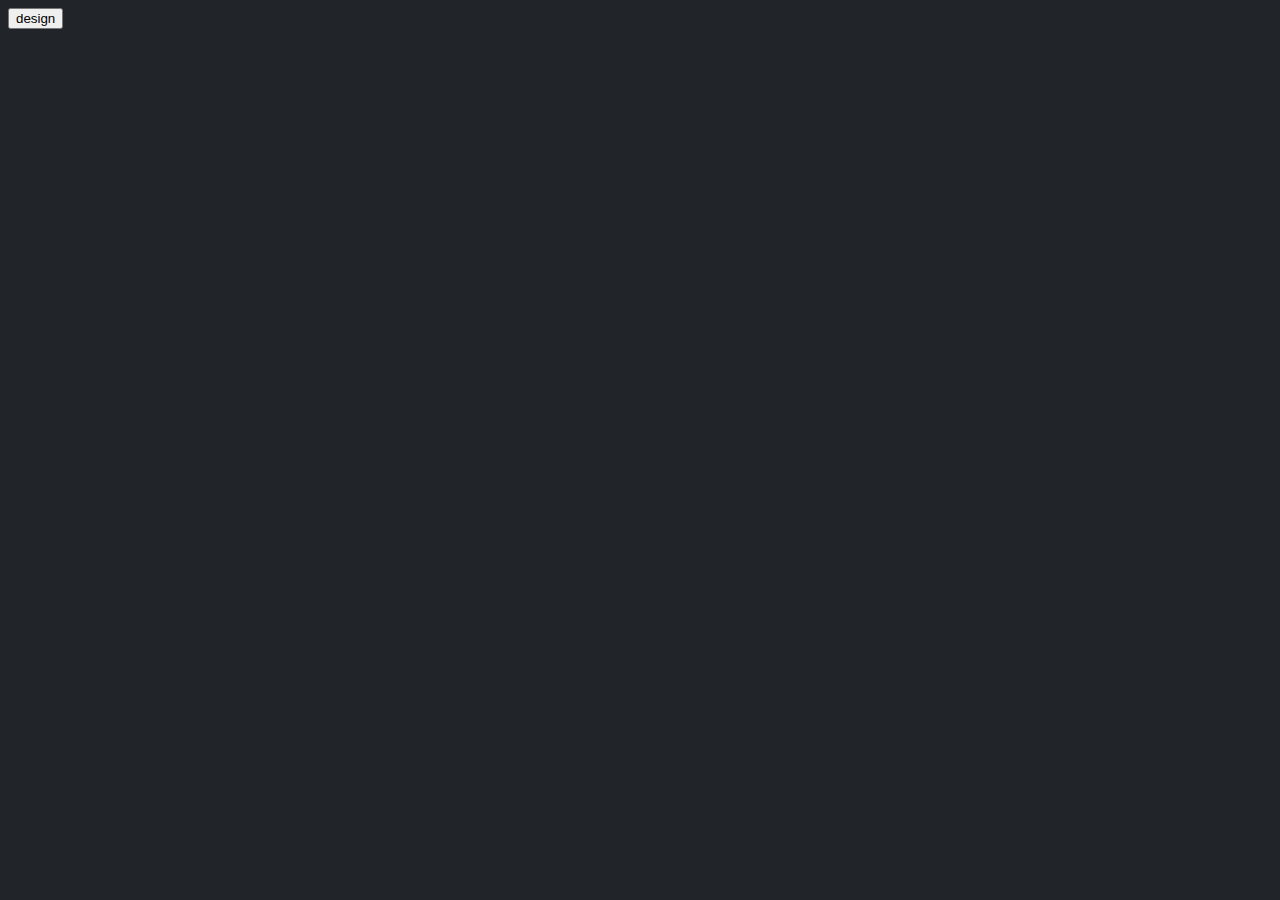
==== client/allpass.html @ aebc1a5c "csv live plotting" ====
<!DOCTYPE html>
<html>

<head>

	<meta charset="utf-8" />
	<title>Index</title>
	<script src="lib/danfo.min.js"></script>
	<script src="lib/p5.min.js"></script>
	<script src="lib/plotly-2.8.3.min.js"></script>
	<script src="lib/notyf.min.js"></script>
	<link rel="stylesheet" type="text/css" href="styles.css" />
	<link rel="stylesheet" type="text/css" href="lib/notfy.min.css" />
</head>

<body>
	<a href="http://127.0.0.1:5501/client/index.html">
        <button>design</button>
    </a>
	<script src="index.js"></script>
	<script src="unitcricle.js"></script>
	<script src="realtimeplotting.js"></script>
</body>

</html>
---- client/styles.css ----
html{
    background-color: #212529;
    font-family: "Open Sans";
    overflow-x: hidden;
    color: #ededee;
}

/* all pass */
.dropdown-check-list {
    display: inline-block;
}

.dropdown-check-list .anchor {
    text-align: center;
    position: relative;
    cursor: pointer;
    display: inline-block;
    font-size: 12px;
}
.btn-cricle-control, .dropdown-check-list, .anchor{
    background-color: #212529;
    color: #ededee;
    font-size: small;
    font-weight: 600;
    border: #212529;
    padding: 5px;
    border-radius: 4px;
}


.dropdown-check-list .anchor:after {
    position: absolute;
    content: "";
}

.dropdown-check-list .anchor:active:after {
    right: 8px;
    top: 21%;
}

.dropdown-check-list ul.items {
    padding: 2px;
    display: none;
    margin: 0;
    border-top: none;
}

.dropdown-check-list ul.items li {
    list-style: none;
}

.dropdown-check-list.visible .anchor {
    font-weight: bold;
    font-size: 12px;
    color: #febc2c;
}

.dropdown-check-list.visible .items {
    display: block;
}


 #all-pass, #real-time-filter{
    flex-direction: column;
    gap: 10px;
 }

#all-pass-response, #real-time-filter-plots{
    flex-direction: row;
}

#all-pass-unit-circle, #real-time-filter-container{
    gap: 10px;
}


#new-all-pass-coef{
    padding: 10px;
    font-weight: 600;
}

#new-value{
    max-width: 100px;
    background-color: #212529;
    color: #ededee;
    font-size: small;
    border: #212529;
    padding: 10px;
    border-radius: 4px;
}

#all-pass-response-container , .half-plot-container{
    min-width: 48%;
    max-height: 48%;
}

#all-pass-response-title, #final-filter-response-title{
    text-align: center;
    margin-bottom: 10px;
}

/* #csv-submitter, #stop-filtering{
    padding: 8px;
    font-weight: 600;
} */

/* #real-time-filter-plots h4{
    text-align: center;
    margin-bottom: 5px;
}

#slider-value{
    margin-top: 3px;
    font-weight: bold;
    color: #0060df;
} */


/* boxes of graphes */
#filter-response, #all-pass-response ,#real-time-filter-plots{
    min-width: 40%;
    flex-direction: column;
    flex-wrap: nowrap;
    gap: 10px;
}
#pad{
    flex-direction: column;
    flex-wrap: nowrap;
    gap: 10px;
}

/* plot graphs */
.response-plotting{
    height: 40%;
    width:100%;
    margin: 5px;
}



/* buttons */
.btn{
    background-color: #212529;
    color: #ededee;
    font-size: small;
    border: #212529;
    border-radius: 4px;
    padding: 5px;
}
.btn:hover{
    color: #febc2c;
    cursor: pointer;
}

/* pad */
#mousepad{
    background-color: #cccccc;
    border: solid black 5px;
    border-radius: 20px;
    width: 90%;
    height: 30%;
}

/* plot title */
.freq-response-title, .title{
    margin: 0;
}

/* Boxes */
.box {
    display: flex;
    flex-direction: column;
    justify-content: center;
    background-color: #2a2e32;
    border-radius: 8px;
    padding:10px;
    margin: 5px;
    width: 30%;
}

/* titles */
#circle-title, #all-pass-title{
    text-align: center;
}

/* cicle */
#zero{
    color: #febc2c;
}
.btn-cricle-control:hover{
    color: #febc2c;
    cursor: pointer;
}

#circle-control{
    gap: 5px;
    margin-top: 10px;
}

#circle-control, #circle-canvas, #all-pass-unit-circle, #real-time-filter-container{
    display: flex;
    align-items: flex-start;
    flex-wrap: wrap;
    flex-direction: row;
    justify-content: center;
    gap: 5;
}

/* sections */
#filter-design, #all-pass, #real-time-filter{
    display: flex;
    flex-direction: row;
    column-gap: 9px;
    width: 100%; 
}


/* Style the tab */
.tab {
    overflow: hidden;
    border: 1px solid #ccc;
    background-color: #f1f1f1;
  }
  
  /* Style the buttons that are used to open the tab content */
  .tab button {
    background-color: inherit;
    float: left;
    border: none;
    outline: none;
    cursor: pointer;
    padding: 14px 16px;
    transition: 0.3s;
  }
  
  /* Change background color of buttons on hover */
  .tab button:hover {
    background-color: #ddd;
  }
  
  /* Create an active/current tablink class */
  .tab button.active {
    background-color: #ccc;
  }
---- client/lib/notfy.min.css ----
@-webkit-keyframes notyf-fadeinup{0%{opacity:0;transform:translateY(25%)}to{opacity:1;transform:translateY(0)}}@keyframes notyf-fadeinup{0%{opacity:0;transform:translateY(25%)}to{opacity:1;transform:translateY(0)}}@-webkit-keyframes notyf-fadeinleft{0%{opacity:0;transform:translateX(25%)}to{opacity:1;transform:translateX(0)}}@keyframes notyf-fadeinleft{0%{opacity:0;transform:translateX(25%)}to{opacity:1;transform:translateX(0)}}@-webkit-keyframes notyf-fadeoutright{0%{opacity:1;transform:translateX(0)}to{opacity:0;transform:translateX(25%)}}@keyframes notyf-fadeoutright{0%{opacity:1;transform:translateX(0)}to{opacity:0;transform:translateX(25%)}}@-webkit-keyframes notyf-fadeoutdown{0%{opacity:1;transform:translateY(0)}to{opacity:0;transform:translateY(25%)}}@keyframes notyf-fadeoutdown{0%{opacity:1;transform:translateY(0)}to{opacity:0;transform:translateY(25%)}}@-webkit-keyframes ripple{0%{transform:scale(0) translateY(-45%) translateX(13%)}to{transform:scale(1) translateY(-45%) translateX(13%)}}@keyframes ripple{0%{transform:scale(0) translateY(-45%) translateX(13%)}to{transform:scale(1) translateY(-45%) translateX(13%)}}.notyf{position:fixed;top:0;left:0;height:100%;width:100%;color:#fff;z-index:9999;display:flex;flex-direction:column;align-items:flex-end;justify-content:flex-end;pointer-events:none;box-sizing:border-box;padding:20px}.notyf__icon--error,.notyf__icon--success{height:21px;width:21px;background:#fff;border-radius:50%;display:block;margin:0 auto;position:relative}.notyf__icon--error:after,.notyf__icon--error:before{content:"";background:currentColor;display:block;position:absolute;width:3px;border-radius:3px;left:9px;height:12px;top:5px}.notyf__icon--error:after{transform:rotate(-45deg)}.notyf__icon--error:before{transform:rotate(45deg)}.notyf__icon--success:after,.notyf__icon--success:before{content:"";background:currentColor;display:block;position:absolute;width:3px;border-radius:3px}.notyf__icon--success:after{height:6px;transform:rotate(-45deg);top:9px;left:6px}.notyf__icon--success:before{height:11px;transform:rotate(45deg);top:5px;left:10px}.notyf__toast{display:block;overflow:hidden;pointer-events:auto;-webkit-animation:notyf-fadeinup .3s ease-in forwards;animation:notyf-fadeinup .3s ease-in forwards;box-shadow:0 3px 7px 0 rgba(0,0,0,.25);position:relative;padding:0 15px;border-radius:2px;max-width:300px;transform:translateY(25%);box-sizing:border-box;flex-shrink:0}.notyf__toast--disappear{transform:translateY(0);-webkit-animation:notyf-fadeoutdown .3s forwards;animation:notyf-fadeoutdown .3s forwards;-webkit-animation-delay:.25s;animation-delay:.25s}.notyf__toast--disappear .notyf__icon,.notyf__toast--disappear .notyf__message{-webkit-animation:notyf-fadeoutdown .3s forwards;animation:notyf-fadeoutdown .3s forwards;opacity:1;transform:translateY(0)}.notyf__toast--disappear .notyf__dismiss{-webkit-animation:notyf-fadeoutright .3s forwards;animation:notyf-fadeoutright .3s forwards;opacity:1;transform:translateX(0)}.notyf__toast--disappear .notyf__message{-webkit-animation-delay:.05s;animation-delay:.05s}.notyf__toast--upper{margin-bottom:20px}.notyf__toast--lower{margin-top:20px}.notyf__toast--dismissible .notyf__wrapper{padding-right:30px}.notyf__ripple{height:400px;width:400px;position:absolute;transform-origin:bottom right;right:0;top:0;border-radius:50%;transform:scale(0) translateY(-51%) translateX(13%);z-index:5;-webkit-animation:ripple .4s ease-out forwards;animation:ripple .4s ease-out forwards}.notyf__wrapper{display:flex;align-items:center;padding-top:17px;padding-bottom:17px;padding-right:15px;border-radius:3px;position:relative;z-index:10}.notyf__icon{width:22px;text-align:center;font-size:1.3em;opacity:0;-webkit-animation:notyf-fadeinup .3s forwards;animation:notyf-fadeinup .3s forwards;-webkit-animation-delay:.3s;animation-delay:.3s;margin-right:13px}.notyf__dismiss{position:absolute;top:0;right:0;height:100%;width:26px;margin-right:-15px;-webkit-animation:notyf-fadeinleft .3s forwards;animation:notyf-fadeinleft .3s forwards;-webkit-animation-delay:.35s;animation-delay:.35s;opacity:0}.notyf__dismiss-btn{background-color:rgba(0,0,0,.25);border:none;cursor:pointer;transition:opacity .2s ease,background-color .2s ease;outline:none;opacity:.35;height:100%;width:100%}.notyf__dismiss-btn:after,.notyf__dismiss-btn:before{content:"";background:#fff;height:12px;width:2px;border-radius:3px;position:absolute;left:calc(50% - 1px);top:calc(50% - 5px)}.notyf__dismiss-btn:after{transform:rotate(-45deg)}.notyf__dismiss-btn:before{transform:rotate(45deg)}.notyf__dismiss-btn:hover{opacity:.7;background-color:rgba(0,0,0,.15)}.notyf__dismiss-btn:active{opacity:.8}.notyf__message{vertical-align:middle;position:relative;opacity:0;-webkit-animation:notyf-fadeinup .3s forwards;animation:notyf-fadeinup .3s forwards;-webkit-animation-delay:.25s;animation-delay:.25s;line-height:1.5em}@media only screen and (max-width:480px){.notyf{padding:0}.notyf__ripple{height:600px;width:600px;-webkit-animation-duration:.5s;animation-duration:.5s}.notyf__toast{max-width:none;border-radius:0;box-shadow:0 -2px 7px 0 rgba(0,0,0,.13);width:100%}.notyf__dismiss{width:56px}}
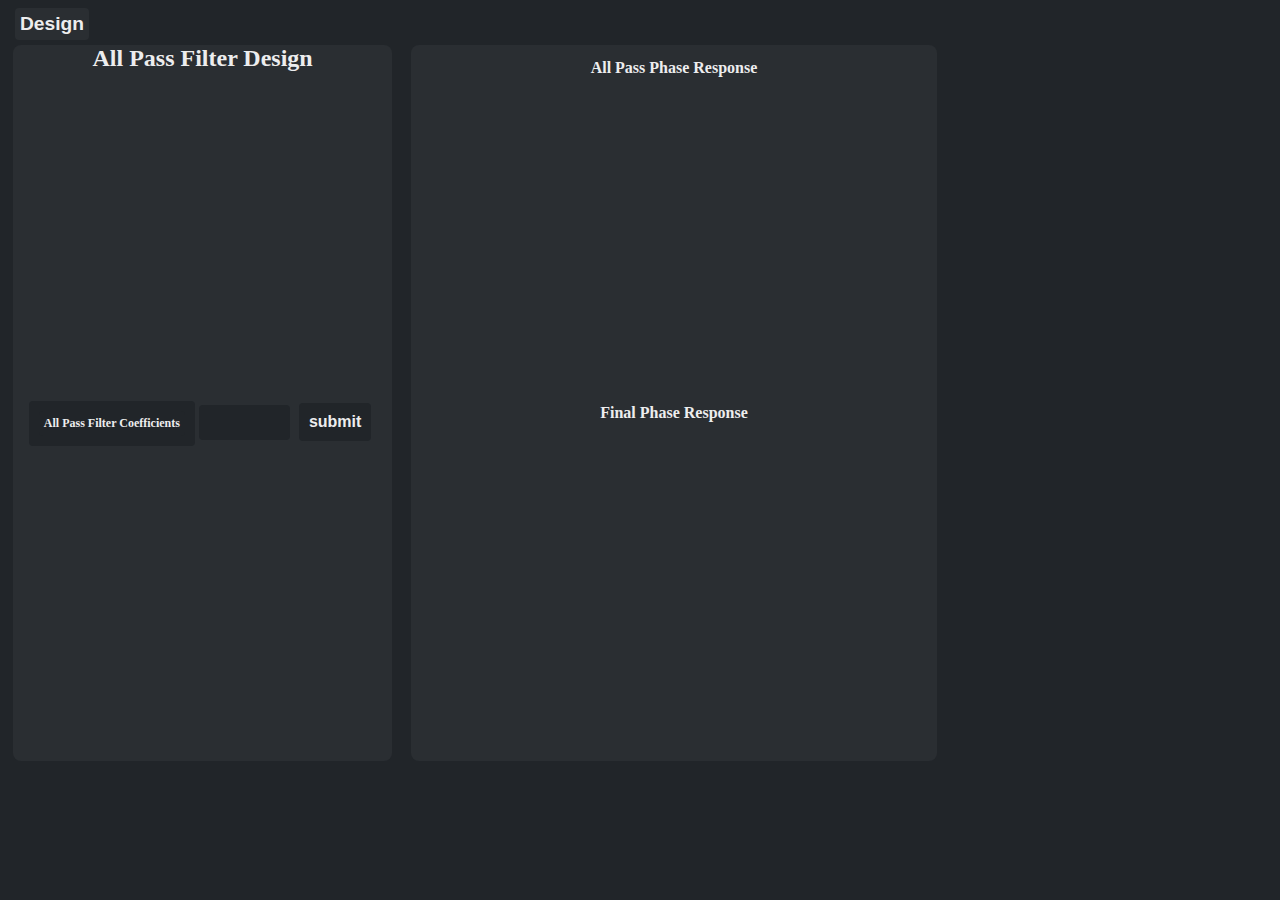
==== commit 9adbcbbc: "fixed front and add stop btn for csv" ====
--- a/client/allpass.html
+++ b/client/allpass.html
@@ -4,7 +4,7 @@
 <head>
 
 	<meta charset="utf-8" />
-	<title>Index</title>
+	<title>allpass</title>
 	<script src="lib/danfo.min.js"></script>
 	<script src="lib/p5.min.js"></script>
 	<script src="lib/plotly-2.8.3.min.js"></script>
@@ -14,9 +14,42 @@
 </head>
 
 <body>
-	<a href="http://127.0.0.1:5501/client/index.html">
-        <button>design</button>
+	<a href="http://127.0.0.1:5500/client/index.html">
+        <button class="trans-btn">Design</button>
     </a>
+
+    <br />
+    <section id="all-pass">
+    	<div class="box" id="all-pass-unit-circle">
+    		<h2 id="all-pass-title" class="title">All Pass Filter Design</h2>
+    		<div id="all-pass-container">
+    			<div id="list1" class="dropdown-check-list" tabindex="100">
+    				<span class="anchor btn">All Pass Filter Coefficients</span>
+    				<ul id="listOfA" class="items">
+    					<li><input class="target1" type="checkbox" data-avalue="-0.9" />-0.9 </li>
+    					<li><input class="target1" type="checkbox" data-avalue="-0.495" />-0.495</li>
+    					<li><input class="target1" type="checkbox" data-avalue="0.0" />0.0</li>
+    					<li><input class="target1" type="checkbox" data-avalue="0.49499" />0.49499</li>
+    					<li><input class="target1" type="checkbox" data-avalue="0.99" />0.99</li>
+    				</ul>
+    			</div>
+    			<input range="0-9" min="-1" max="1" type="number" step="0.01" id="new-value" value="">
+    			<button id="new-all-pass-coef" class="btn">submit</button>
+    		</div>
+    	</div>
+    
+    	<div class="box" id="all-pass-response">
+    		<div id="all-pass-response-container">
+    			<h4 class="title" id="all-pass-response-title">All Pass Phase Response</h4>
+    			<div id="all-pass-phase-response" class="response-plotting"> </div>
+    		</div>
+    
+    		<div id="final-filter-response">
+    			<h4 id="final-filter-response-title" class="title">Final Phase Response</h4>
+    			<div id="final-filter-phase-response" class="response-plotting"> </div>
+    		</div>
+    	</div>
+    </section>
 	<script src="index.js"></script>
 	<script src="unitcricle.js"></script>
 	<script src="realtimeplotting.js"></script>
--- a/client/styles.css
+++ b/client/styles.css
@@ -25,6 +25,26 @@
     border: #212529;
     padding: 5px;
     border-radius: 4px;
+}
+
+.btn-cricle-control:hover{
+    color: #febc2c;
+    cursor: pointer;
+}
+
+.trans-btn{
+    background-color: #2a2e32;
+    color: #ededee;
+    font-size: larger;
+    font-weight: 600;
+    border: #212529;
+    padding: 5px;
+    border-radius: 4px;
+    margin-left: 7px;
+}
+.trans-btn:hover{
+    color: #febc2c;
+    cursor: pointer;
 }
 
 
@@ -122,7 +142,9 @@
     flex-direction: column;
     flex-wrap: nowrap;
     gap: 10px;
-}
+    padding: 10px;
+}
+
 #pad{
     flex-direction: column;
     flex-wrap: nowrap;
@@ -131,21 +153,25 @@
 
 /* plot graphs */
 .response-plotting{
-    height: 40%;
-    width:100%;
+    height: 35vh;
+    width:98%;
+}
+.signal-plotting{
+    height: 20vh;
+    width:98%;
     margin: 5px;
 }
-
 
 
 /* buttons */
 .btn{
     background-color: #212529;
     color: #ededee;
-    font-size: small;
+    font-size: medium;
     border: #212529;
     border-radius: 4px;
     padding: 5px;
+    margin: 5px;
 }
 .btn:hover{
     color: #febc2c;
@@ -158,7 +184,7 @@
     border: solid black 5px;
     border-radius: 20px;
     width: 90%;
-    height: 30%;
+    height: 20vh;
 }
 
 /* plot title */
@@ -173,9 +199,10 @@
     justify-content: center;
     background-color: #2a2e32;
     border-radius: 8px;
-    padding:10px;
+    /* padding:10px; */
     margin: 5px;
     width: 30%;
+    min-height: 600px;
 }
 
 /* titles */
@@ -187,10 +214,7 @@
 #zero{
     color: #febc2c;
 }
-.btn-cricle-control:hover{
-    color: #febc2c;
-    cursor: pointer;
-}
+
 
 #circle-control{
     gap: 5px;
@@ -219,7 +243,12 @@
 .tab {
     overflow: hidden;
     border: 1px solid #ccc;
-    background-color: #f1f1f1;
+    background-color: #cccccc;
+    border-radius: 4px;
+    width: 100%;
+    padding: 0;
+    min-height: 40px;
+    margin: 0;
   }
   
   /* Style the buttons that are used to open the tab content */
@@ -231,6 +260,8 @@
     cursor: pointer;
     padding: 14px 16px;
     transition: 0.3s;
+    margin: 0;
+    font-weight: 600;
   }
   
   /* Change background color of buttons on hover */
@@ -240,6 +271,9 @@
   
   /* Create an active/current tablink class */
   .tab button.active {
-    background-color: #ccc;
-  }
-  
+    background-color: #febc2c;
+  }
+  .tabcontent{
+    padding: 10px;
+    min-height: 25vh;
+  }
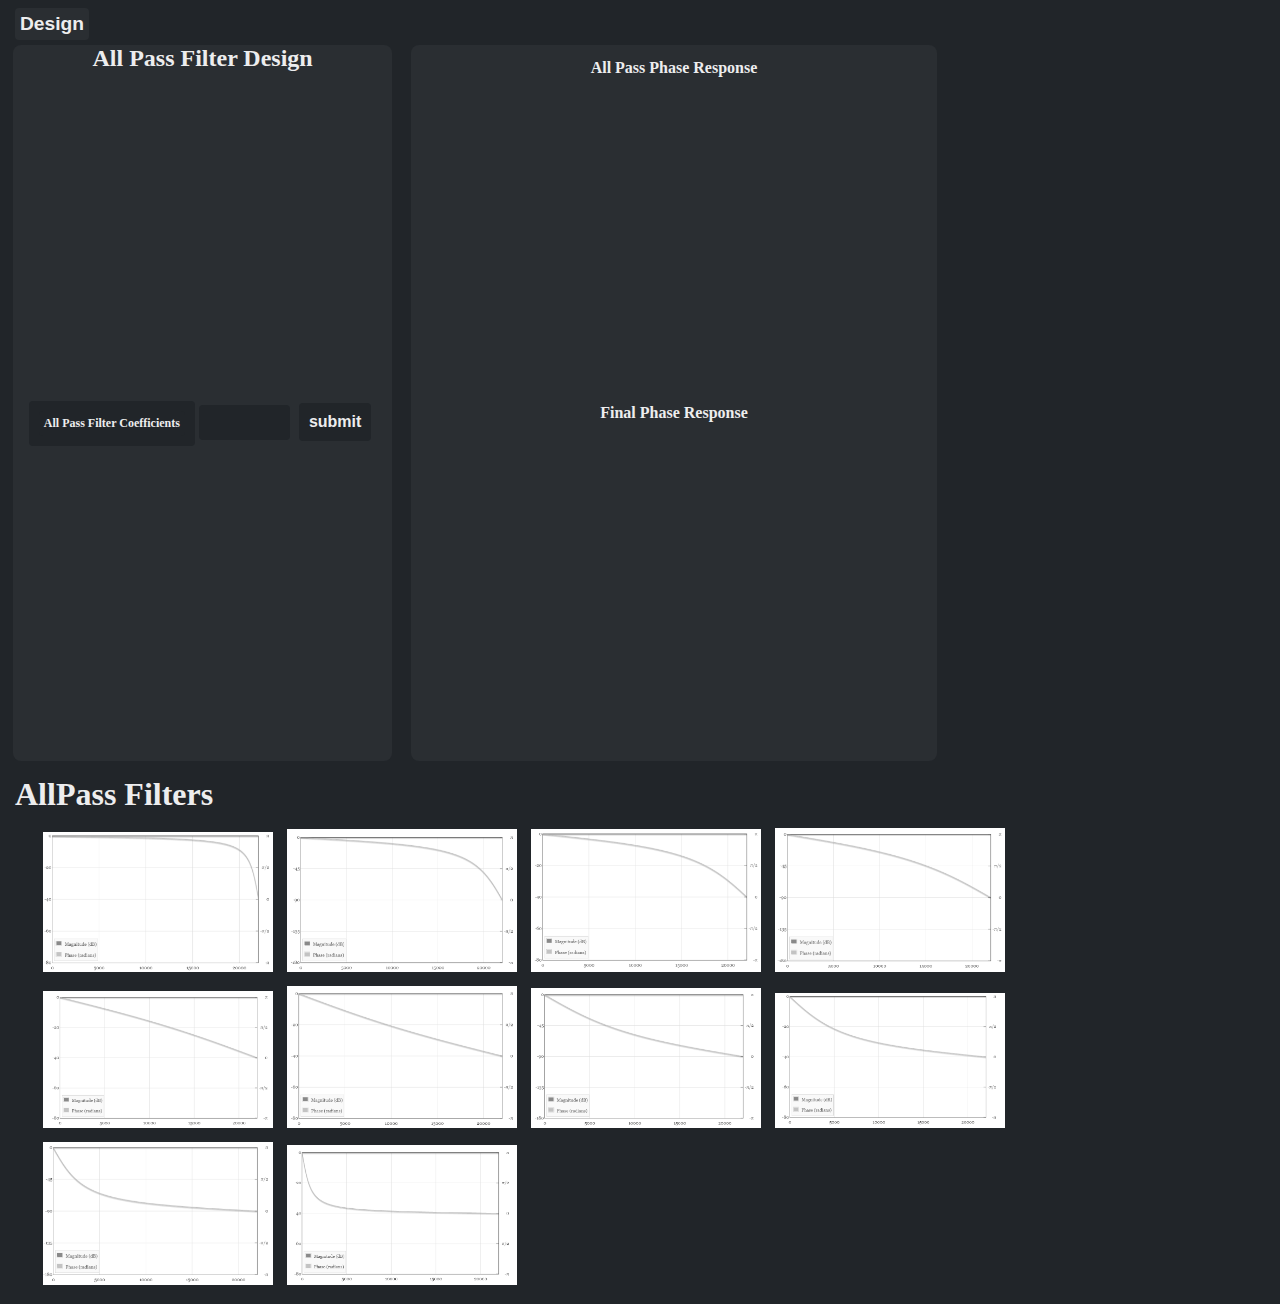
==== commit 1a931131: "add download filter and allphase gallery" ====
--- a/client/allpass.html
+++ b/client/allpass.html
@@ -50,6 +50,22 @@
     		</div>
     	</div>
     </section>
+
+	<div class="gallery-div">
+		<h1>AllPass Filters</h1>
+		<div class="gallery">
+			<img src="images/allpass filter/-0.9.png" title="a=-0.9">
+			<img src="images/allpass filter/-0.7.png" title="a=-0.7">
+			<img src="images/allpass filter/-0.5.png" title="a=-0.5">
+			<img src="images/allpass filter/-0.3.png" title="a=-0.3">
+			<img src="images/allpass filter/-0.1.png" title="a=-0.1">
+			<img src="images/allpass filter/0.1.png" title="a=0.9">
+			<img src="images/allpass filter/0.3.png" title="a=0.7">
+			<img src="images/allpass filter/0.5.png" title="a=0.5">
+			<img src="images/allpass filter/0.7.png" title="a=0.3">
+			<img src="images/allpass filter/0.9.png" title="a=0.1">
+		</div>
+	</div>
 	<script src="index.js"></script>
 	<script src="unitcricle.js"></script>
 	<script src="realtimeplotting.js"></script>
--- a/client/styles.css
+++ b/client/styles.css
@@ -117,6 +117,32 @@
 #all-pass-response-title, #final-filter-response-title{
     text-align: center;
     margin-bottom: 10px;
+}
+
+/* allPass filter gallery */
+.gallery-div h1{
+    margin: 10px 7px;
+
+}
+.gallery{
+    margin: 10px 30px;
+}
+.gallery img{
+    width: 230px;
+    padding: 5px;
+    filter: grayscale(100%);
+    transition: 0.5s;
+}
+/* img[title]:hover::after{
+    background-color: #212529;
+    color: aquamarine;
+    border-radius: 50%;
+} */
+.gallery img:hover{
+    filter: grayscale(0);
+    filter: saturate(100);
+    transform: scale(1.1);
+    /* cursor: pointer; */
 }
 
 /* #csv-submitter, #stop-filtering{
